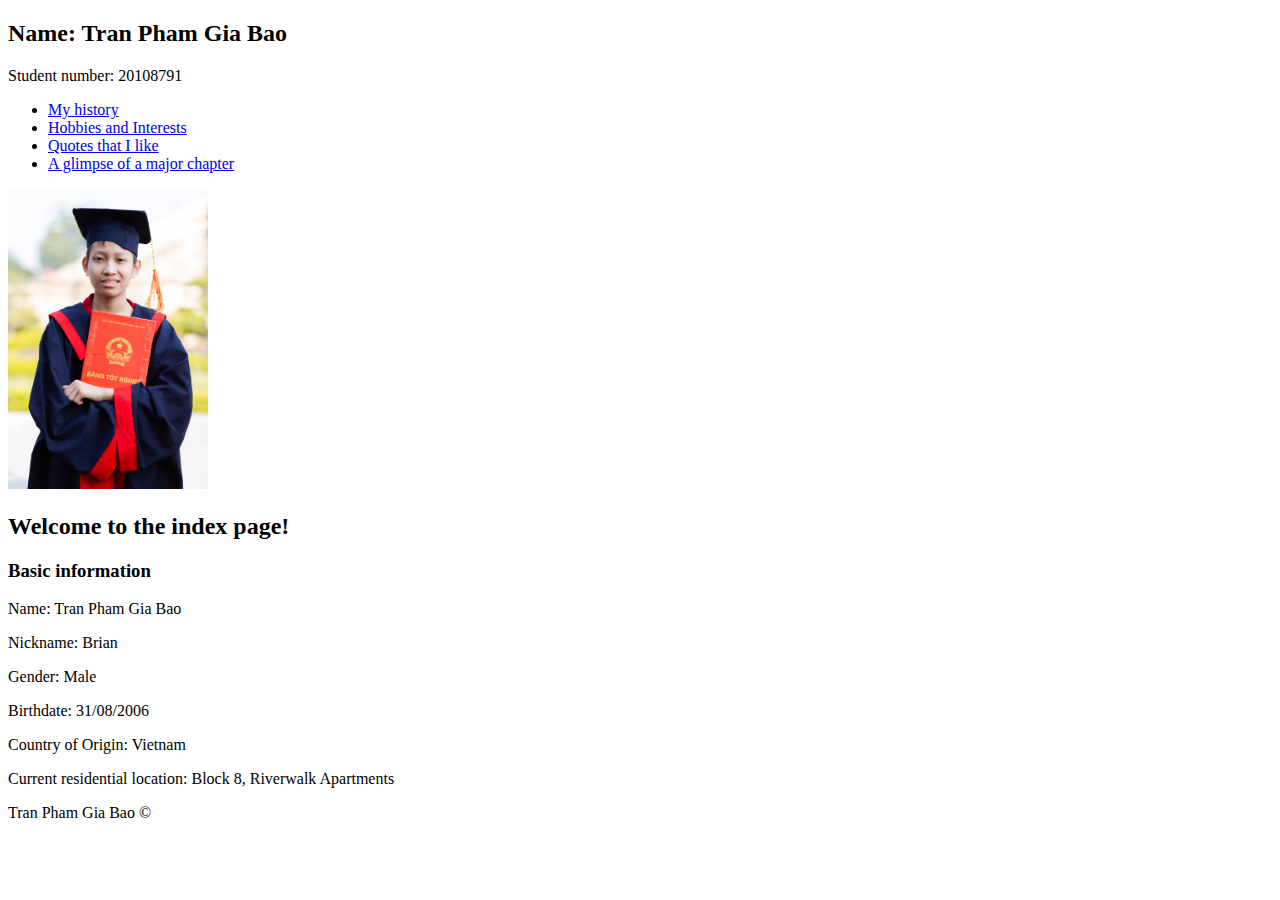
==== index.html @ a4848074 "Second commit" ====
<!DOCTYPE html>
<html lang="en">
  <head>
    <meta charset="UTF-8" />
    <link rel="stylesheet" href="css/style.css" />
    <title>The index</title>
  </head>
  <div id="container">
    <header>
      <h2>Name: Tran Pham Gia Bao</h2>
      <p id="tagline">Student number: 20108791</p>
    </header>
    <section id="content">
      <nav>
        <ul>
          <li><a href="history.html">My history</a></li>
          <li><a href="hobInt.html">Hobbies and Interests</a></li>
          <li><a href="quotes.html">Quotes that I like</a></li>
          <li><a href="highSchool.html">A glimpse of a major chapter</a></li>
        </ul>
      </nav>
      <main>
        <img
          src="Images/me.jpg"
          width="200"
          height="300"
          alt="A photo of myself"
          id="feature"
        />
        <h2>Welcome to the index page!</h2>
        <h3>Basic information</h3>
        <p><span class="head">Name: </span> Tran Pham Gia Bao</p>
        <p><span class="head">Nickname: </span> Brian</p>
        <p><span class="head">Gender: </span> Male</p>
        <p><span class="head">Birthdate: </span> 31/08/2006</p>
        <p><span class="head">Country of Origin: </span> Vietnam</p>
        <p>
          <span class="head">Current residential location: </span>Block 8,
          Riverwalk Apartments
        </p>
      </main>
    </section>
    <footer>Tran Pham Gia Bao &copy;</footer>
  </div>
</html>
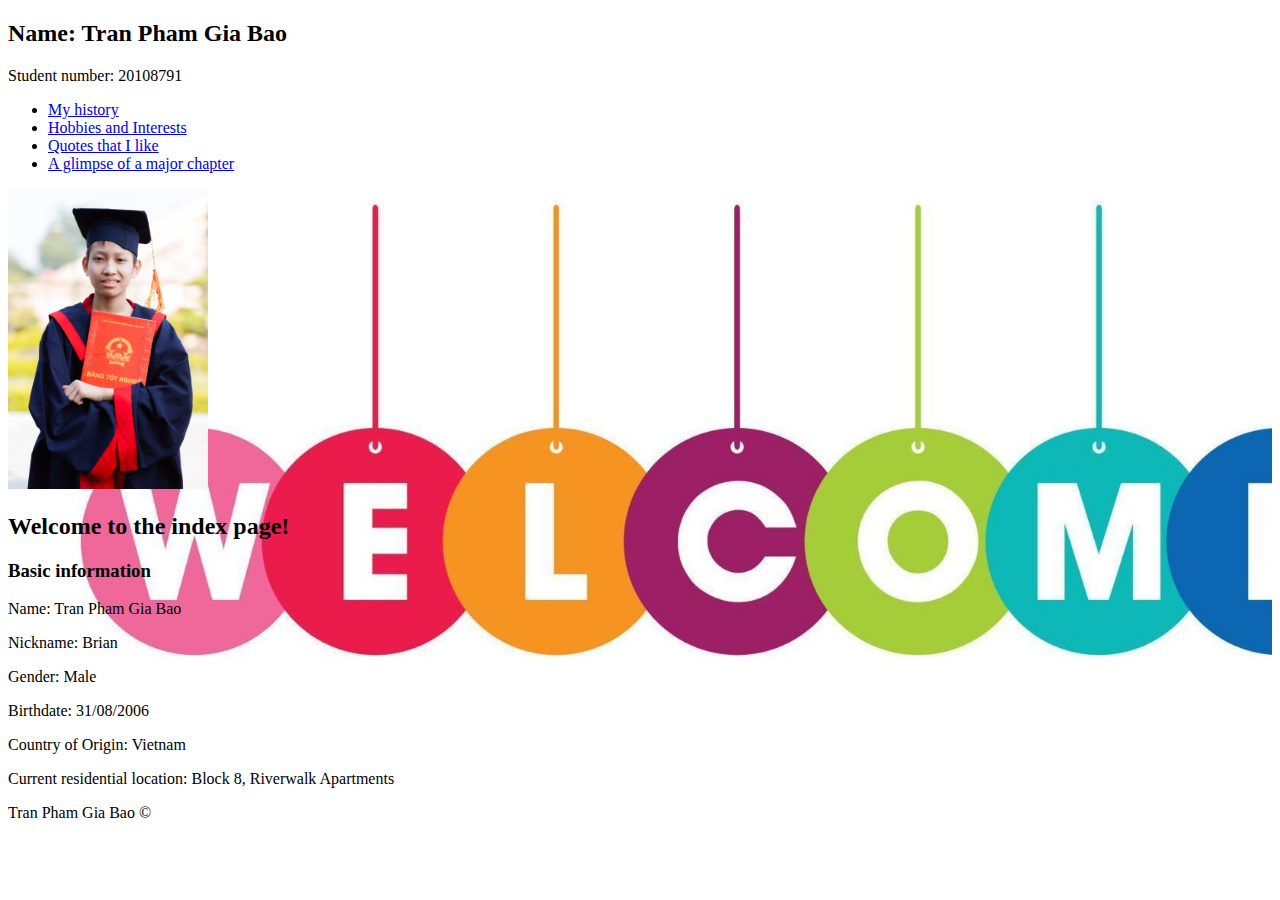
==== commit fa635a77: "Update" ====
--- a/index.html
+++ b/index.html
@@ -5,6 +5,12 @@
     <link rel="stylesheet" href="css/style.css" />
     <title>The index</title>
   </head>
+  <style>
+    main.bgi {
+      background-image: url("Images/welcome.jpg");
+      background-size: cover;
+    }
+  </style>
   <div id="container">
     <header>
       <h2>Name: Tran Pham Gia Bao</h2>
@@ -19,7 +25,7 @@
           <li><a href="highSchool.html">A glimpse of a major chapter</a></li>
         </ul>
       </nav>
-      <main>
+      <main class="bgi">
         <img
           src="Images/me.jpg"
           width="200"
